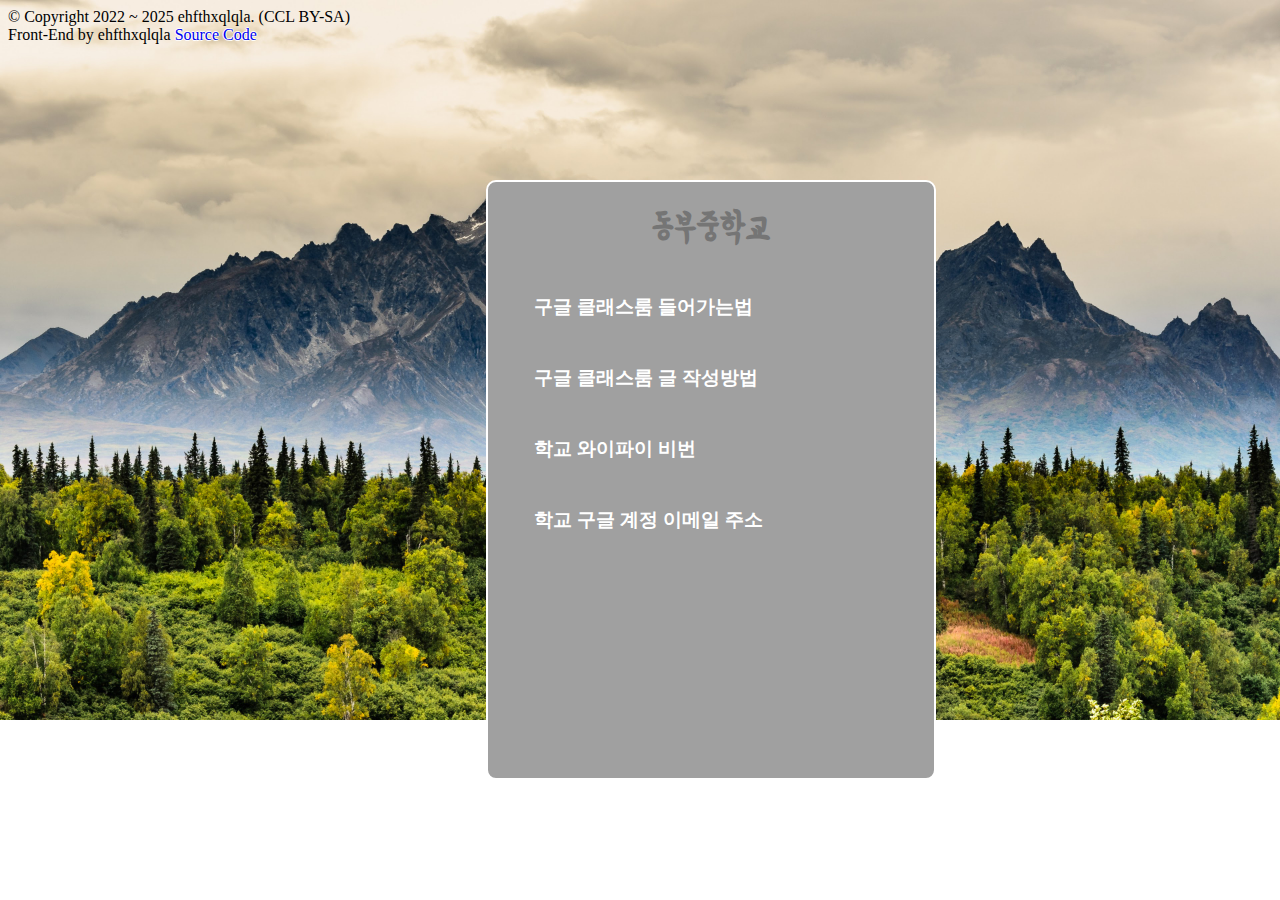
==== src/index.html @ 0b22c38d "ehfthxqlqla" ====
<!DOCTYPE html>
<html lang="en">
<head>
    <meta charset="UTF-8">
    <meta http-equiv="X-UA-Compatible" content="IE=edge">
    <meta name="viewport" content="width=device-width, initial-scale=1.0">
    <title>동부중</title>
    <link rel="preconnect" href="https://fonts.googleapis.com">
    <link rel="preconnect" href="https://fonts.gstatic.com" crossorigin>
    <link href="https://fonts.googleapis.com/css2?family=Do+Hyeon&family=Yeon+Sung&display=swap" rel="stylesheet">
    <link rel="preconnect" href="https://fonts.googleapis.com">
    <link rel="preconnect" href="https://fonts.gstatic.com" crossorigin>
    <link href="https://fonts.googleapis.com/css2?family=Do+Hyeon&display=swap" rel="stylesheet">
    <link rel="stylesheet" href="./css/jquery.bxslider.css">
    <link rel="stylesheet" href="./css/style.css">
    <script src="./js/jquery.min.js"></script>
    <script src="./js/jquery.bxslider.js"></script>
    <script src="./js/app.js"></script>
</head>
<body>
    <div id="loading">
        <span id="loading-span">로딩중... 0%</span>
        <img src="./images/bx_loader.gif" alt="로딩중..."class="loading-gif">
        <progress value="1" max="100" class="loading-prog">0%</progress>
    </div>

    <div id="tutorial">
        <h1 class="title">동부중학교</h1>
        <ul>
            <a href="./classroom.html">
                <li>구글 클래스룸 들어가는법</li>
            </a>

            <a href="">
                <li>구글 클래스룸 글 작성방법</li>
            </a>

            <a href="javascript:void(0)" id="school-wifi">
                <li>학교 와이파이 비번</li>
            </a>

            <div class="wifi-popup">
                1. 딱봐도 학교 와이파이인거 찾기
                <br>
                <span>2. ID : </span><input type="text" value="dongbums" class="wifi-id-pw" readonly id="input-pw-copy1"><img src="./images/copy.png" alt="복사" class="copy-text" id="copy-img-1">
                <br>
                <span>3. PW : </span><input type="text" value="123456" class="wifi-id-pw" readonly id="input-pw-copy2"><img src="./images/copy.png" alt="복사" class="copy-text" id="copy-img-2">
                <br>
                4. CA인증인가 뭔가 하는거 : 안 함 <img class="xbutton" src="./images/xbutton.png" alt="닫기">

                <div class="copied" id="copy1">
                    복사 완료!
                </div>

                <div class="copied" id="copy2">
                    복사 완료!
                </div>
            </div>

            <a href="javascript:void(0)" id="emailpop">
                <li>학교 구글 계정 이메일 주소</li>
            </a>

            <div class="email-popup">
                1. 구글 로그인 창으로 들어가기
                <br>
                <span>2. 이메일 : 22dbms103XX@dge.go.kr</span>
                <br>
                <span>3. 비밀번호 : 12345678</span><img class="xbutton1" src="./images/xbutton.png" alt="닫기">
            </div>
        </ul>
    </div>

    <span class="copyright">
        © Copyright 2022 ~ 2025 ehfthxqlqla. (CCL BY-SA)
        <br>
        Front-End by ehfthxqlqla
        <a href="./github.html" target="_blank" rel="noopener noreferrer" style="display: inline; text-shadow: -1px 0 #fff, 0 1px #fff, 1px 0 #fff, 0 -1px #fff;"">Source Code</a>
    </span>
</body>
</html>
---- src/css/style.css ----
a {
    text-decoration: none;
}

a:hover, a:focus { animation-duration: 3s; animation-name: rainbowLink; animation-iteration-count: infinite; } 
@keyframes rainbowLink {     
    0% { color: #ff2a2a; }
    15% { color: #ff7a2a; }
    30% { color: #ffc52a; }
    45% { color: #43ff2a; }
    60% { color: #2a89ff; }
    75% { color: #202082; }
    90% { color: #6b2aff; } 
    100% { color: #e82aff; }
}

ul {
    list-style-type: none;
}

body {
    background-image: url("../images/bg.jpg");
    background-repeat: no-repeat;
    background-size: cover;
}

#loading {
    text-align: center;
    width: 350px;
    height: 125px;
    position: absolute;
    top: 42%;
    left: 42%;
    background-color: white;
    box-sizing: border-box;
    border-radius: 5px;
    border: 1px solid black;
    padding-top: 25px;
}

#loading-span {
    font-family: 'Do Hyeon', sans-serif;
    font-size: 36px;
}

.loading-prog::-webkit-progress-bar {
    display: block;
    background-color: chartreuse;
    color: chartreuse;
    box-sizing: border-box;
    border-radius: 10px;
}

.loading-prog {
    width: 70%;
    height: 20%;
}

#tutorial {
    position: absolute;
    top: 20%;
    left: 38%;
    width: 450px;
    height: 600px;
    background-color: #a0a0a0;
    box-sizing: border-box;
    border-radius: 10px;
    border: 2px solid white;
    display: none;
}

#tutorial li {
    margin-top: 45px;
    margin-left: 6px;
    font-size: larger;
    font-weight: bold;
    color: white;
}

#tutorial li:hover {
    animation-duration: 5s;
    animation-name: rainbowLink;
    animation-iteration-count: infinite;
    text-shadow: 0 0 5px #fff, 0 0 8px #fff, 0 0 19px #fff, 0 0 40px rgb(247, 247, 247),
    0 0 80px rgb(247, 247, 247), 0 0 90px rgb(247, 247, 247), 0 0 100px rgb(247, 247, 247), 0 0 149px rgb(247, 247, 247);
    transform: translateX(25px);
    transition: .5s;
    list-style-type: decimal;
}

@keyframes rainbowLink {     
    0% { color: #ff2a2a; }
    15% { color: #ff7a2a; }
    30% { color: #ffc52a; }
    45% { color: #43ff2a; }
    60% { color: #2a89ff; }
    75% { color: #202082; }
    90% { color: #6b2aff; } 
    100% { color: #e82aff; }
}

.title {
    text-align: center;
    color: #757575;
    animation-duration: 3s;
    animation-name: glowTitle;
    animation-iteration-count: infinite;
    font-family: 'Do Hyeon', sans-serif;
    font-family: 'Yeon Sung', cursive;
    font-size: 35px;
    user-select: none;
}

@keyframes glowTitle {
    0% { text-shadow: 0 0 5px #fff, 0 0 8px #fff, 0 0 19px #fff, 0 0 40px rgb(247, 247, 247),
        0 0 80px rgb(247, 247, 247), 0 0 90px rgb(247, 247, 247), 0 0 100px rgb(247, 247, 247), 0 0 149px rgb(247, 247, 247); }
        
    30% { text-shadow: 0 0 5px #fff, 0 0 3px #fff, 0 0 9px #fff, 0 0 20px rgb(247, 247, 247),
        0 0 30px rgb(247, 247, 247), 0 0 90px rgb(247, 247, 247), 0 0 60px rgb(247, 247, 247), 0 0 75px rgb(247, 247, 247); }

    50% { text-shadow: 0 0 10px #fff, 0 0 10px #fff, 0 0 5px #fff, 0 0 10px rgb(247, 247, 247),
        0 0 10px rgb(247, 247, 247), 0 0 10px rgb(247, 247, 247), 0 0 10px rgb(247, 247, 247), 0 0 10px rgb(247, 247, 247); } /* 얘가 가장 글로우가 희미할때 */

    70% { text-shadow: 0 0 5px #fff, 0 0 3px #fff, 0 0 9px #fff, 0 0 20px rgb(247, 247, 247),
        0 0 30px rgb(247, 247, 247), 0 0 90px rgb(247, 247, 247), 0 0 60px rgb(247, 247, 247), 0 0 75px rgb(247, 247, 247); }

    100% { text-shadow: 0 0 5px #fff, 0 0 8px #fff, 0 0 19px #fff, 0 0 40px rgb(247, 247, 247),
        0 0 80px rgb(247, 247, 247), 0 0 90px rgb(247, 247, 247), 0 0 100px rgb(247, 247, 247), 0 0 149px rgb(247, 247, 247); }
}

#copyright {
    color: #000;
    font-size: 20px;
}

.wifi-popup {
    display: none;
    text-decoration: none;
    padding-top: 3px;
    padding-left: 10px;
    width: 325px;
    height: 100px;
    position: absolute;
    background-color: #fff;
    box-sizing: border-box;
    border-radius: 5px;
    border: 2px solid black;
    top: 280px;
    left: 60px;
}

.wifi-id-pw {
    width: 80px;
    height: 20px;
    background: none;
    outline: none;
    border: none;
    font-size: 100%;
}

#school-wifi {
    position: relative;
}

.copy-text {
    width: 15px;
    height: 15px;
    cursor: pointer;
}

.copied {
    user-select: none;
    position: absolute;
    color: #000;
    font-size: 13px;
    /* text-shadow: -0.5px 0 #000, 0 0.5px #000, 0.5px 0 #000, 0 -0.5px #000; */
    box-sizing: border-box;
    /* border: 1px solid #fff; */
    border-radius: 5px;
    text-align: center;
    width: 70px;
    height: 20px;
    background: rgb(148, 235, 61);
}

#copy1 {
    top: 4px;
    left: 110px;
}

#copy2 {
    top: 26px;
    left: 115px;
}

.xbutton {
    cursor: pointer;
    width: 17px;
    height: 17px;
}

.email-popup {
    display: none;
    text-decoration: none;
    padding-top: 3px;
    padding-left: 10px;
    width: 325px;
    height: 100px;
    position: absolute;
    background-color: #fff;
    box-sizing: border-box;
    border-radius: 5px;
    border: 2px solid black;
    top: 350px;
    left: 60px;
}

.email-id-pw {
    position: absolute;
    top: 280px;
    outline: none;
    border: none;
    background: none;
}

.xbutton1 {
    margin-left: 10px;
    cursor: pointer;
    width: 17px;
    height: 17px;
}
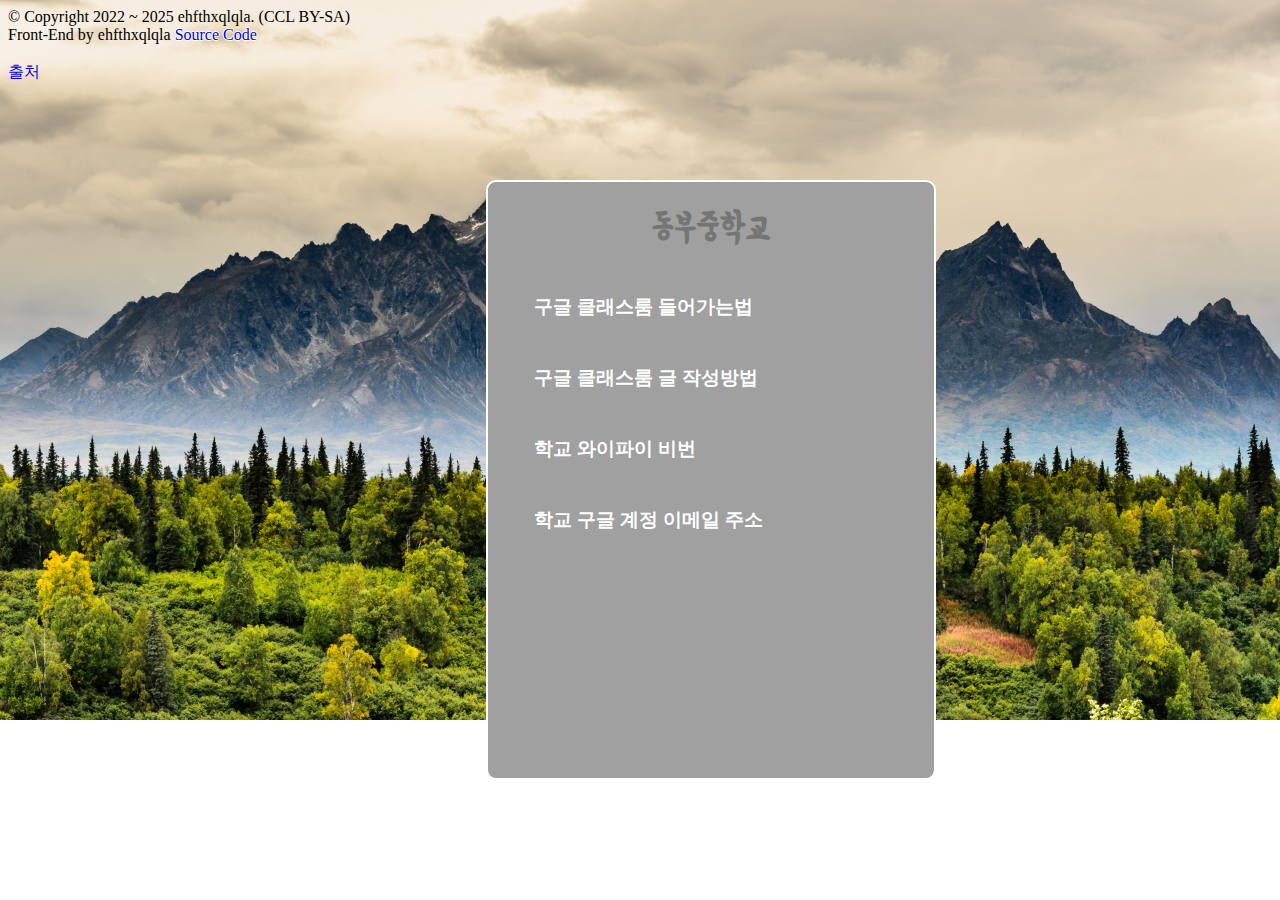
==== commit f5b54613: "Add files via upload" ====
--- a/src/index.html
+++ b/src/index.html
@@ -1,81 +1,110 @@
-<!DOCTYPE html>
-<html lang="en">
-<head>
-    <meta charset="UTF-8">
-    <meta http-equiv="X-UA-Compatible" content="IE=edge">
-    <meta name="viewport" content="width=device-width, initial-scale=1.0">
-    <title>동부중</title>
-    <link rel="preconnect" href="https://fonts.googleapis.com">
-    <link rel="preconnect" href="https://fonts.gstatic.com" crossorigin>
-    <link href="https://fonts.googleapis.com/css2?family=Do+Hyeon&family=Yeon+Sung&display=swap" rel="stylesheet">
-    <link rel="preconnect" href="https://fonts.googleapis.com">
-    <link rel="preconnect" href="https://fonts.gstatic.com" crossorigin>
-    <link href="https://fonts.googleapis.com/css2?family=Do+Hyeon&display=swap" rel="stylesheet">
-    <link rel="stylesheet" href="./css/jquery.bxslider.css">
-    <link rel="stylesheet" href="./css/style.css">
-    <script src="./js/jquery.min.js"></script>
-    <script src="./js/jquery.bxslider.js"></script>
-    <script src="./js/app.js"></script>
-</head>
-<body>
-    <div id="loading">
-        <span id="loading-span">로딩중... 0%</span>
-        <img src="./images/bx_loader.gif" alt="로딩중..."class="loading-gif">
-        <progress value="1" max="100" class="loading-prog">0%</progress>
-    </div>
-
-    <div id="tutorial">
-        <h1 class="title">동부중학교</h1>
-        <ul>
-            <a href="./classroom.html">
-                <li>구글 클래스룸 들어가는법</li>
-            </a>
-
-            <a href="">
-                <li>구글 클래스룸 글 작성방법</li>
-            </a>
-
-            <a href="javascript:void(0)" id="school-wifi">
-                <li>학교 와이파이 비번</li>
-            </a>
-
-            <div class="wifi-popup">
-                1. 딱봐도 학교 와이파이인거 찾기
-                <br>
-                <span>2. ID : </span><input type="text" value="dongbums" class="wifi-id-pw" readonly id="input-pw-copy1"><img src="./images/copy.png" alt="복사" class="copy-text" id="copy-img-1">
-                <br>
-                <span>3. PW : </span><input type="text" value="123456" class="wifi-id-pw" readonly id="input-pw-copy2"><img src="./images/copy.png" alt="복사" class="copy-text" id="copy-img-2">
-                <br>
-                4. CA인증인가 뭔가 하는거 : 안 함 <img class="xbutton" src="./images/xbutton.png" alt="닫기">
-
-                <div class="copied" id="copy1">
-                    복사 완료!
-                </div>
-
-                <div class="copied" id="copy2">
-                    복사 완료!
-                </div>
-            </div>
-
-            <a href="javascript:void(0)" id="emailpop">
-                <li>학교 구글 계정 이메일 주소</li>
-            </a>
-
-            <div class="email-popup">
-                1. 구글 로그인 창으로 들어가기
-                <br>
-                <span>2. 이메일 : 22dbms103XX@dge.go.kr</span>
-                <br>
-                <span>3. 비밀번호 : 12345678</span><img class="xbutton1" src="./images/xbutton.png" alt="닫기">
-            </div>
-        </ul>
-    </div>
-
-    <span class="copyright">
-        © Copyright 2022 ~ 2025 ehfthxqlqla. (CCL BY-SA)
-        <br>
-        Front-End by ehfthxqlqla
-        <a href="./github.html" target="_blank" rel="noopener noreferrer" style="display: inline; text-shadow: -1px 0 #fff, 0 1px #fff, 1px 0 #fff, 0 -1px #fff;"">Source Code</a>
-    </span>
-</body>
+<!DOCTYPE html>
+<html lang="en">
+<head>
+    <meta charset="UTF-8">
+    <meta http-equiv="X-UA-Compatible" content="IE=edge">
+    <meta name="viewport" content="width=device-width, initial-scale=1.0">
+    <title>동부중</title>
+    <link rel="apple-touch-icon" sizes="57x57" href="./favicon/apple-icon-57x57.png">
+    <link rel="apple-touch-icon" sizes="60x60" href="./favicon/apple-icon-60x60.png">
+    <link rel="apple-touch-icon" sizes="72x72" href="./favicon/apple-icon-72x72.png">
+    <link rel="apple-touch-icon" sizes="76x76" href="./favicon/apple-icon-76x76.png">
+    <link rel="apple-touch-icon" sizes="114x114" href="./favicon/apple-icon-114x114.png">
+    <link rel="apple-touch-icon" sizes="120x120" href="./favicon/apple-icon-120x120.png">
+    <link rel="apple-touch-icon" sizes="144x144" href="./favicon/apple-icon-144x144.png">
+    <link rel="apple-touch-icon" sizes="152x152" href="./favicon/apple-icon-152x152.png">
+    <link rel="apple-touch-icon" sizes="180x180" href="./favicon/apple-icon-180x180.png">
+    <link rel="icon" type="image/png" sizes="192x192"  href="./favicon/android-icon-192x192.png">
+    <link rel="icon" type="image/png" sizes="32x32" href="./favicon/favicon-32x32.png">
+    <link rel="icon" type="image/png" sizes="96x96" href="./favicon/favicon-96x96.png">
+    <link rel="icon" type="image/png" sizes="16x16" href="./favicon/favicon-16x16.png">
+    <link rel="manifest" href="./favicon/manifest.json">
+    <meta name="msapplication-TileColor" content="#ffffff">
+    <meta name="msapplication-TileImage" content="/ms-icon-144x144.png">
+    <meta name="theme-color" content="#ffffff">
+    <link rel="preconnect" href="https://fonts.googleapis.com">
+    <link rel="preconnect" href="https://fonts.gstatic.com" crossorigin>
+    <link href="https://fonts.googleapis.com/css2?family=Do+Hyeon&family=Yeon+Sung&display=swap" rel="stylesheet">
+    <link rel="preconnect" href="https://fonts.googleapis.com">
+    <link rel="preconnect" href="https://fonts.gstatic.com" crossorigin>
+    <link href="https://fonts.googleapis.com/css2?family=Do+Hyeon&display=swap" rel="stylesheet">
+    <link href='//spoqa.github.io/spoqa-han-sans/css/SpoqaHanSansNeo.css' rel='stylesheet' type='text/css'>
+    <link rel="stylesheet" href="./css/jquery.bxslider.css">
+    <link rel="stylesheet" href="./css/style.css">
+    <script src="./js/jquery.min.js"></script>
+    <script src="./js/jquery.bxslider.js"></script>
+    <script src="./js/app.js"></script>
+</head>
+<body>
+    <div id="loading">
+        <span id="loading-span">로딩중... 0%</span>
+        <img src="./images/bx_loader.gif" alt="로딩중..."class="loading-gif">
+        <progress value="1" max="100" class="loading-prog">0%</progress>
+    </div>
+
+    <div id="tutorial">
+        <h1 class="title">동부중학교</h1>
+        <ul>
+            <a href="./classroom.html">
+                <li>구글 클래스룸 들어가는법</li>
+            </a>
+
+            <a href="">
+                <li>구글 클래스룸 글 작성방법</li>
+            </a>
+
+            <a href="javascript:void(0)" id="school-wifi">
+                <li>학교 와이파이 비번</li>
+            </a>
+
+            <div class="wifi-popup">
+                1. 딱봐도 학교 와이파이인거 찾기
+                <br>
+                <span>2. ID : </span><input type="text" value="dongbums" class="wifi-id-pw" readonly id="input-pw-copy1"><img src="./images/copy.png" alt="복사" class="copy-text" id="copy-img-1" title="복사하려면 클릭하세요.">
+                <br>
+                <span>3. PW : </span><input type="text" value="123456" class="wifi-id-pw" readonly id="input-pw-copy2"><img src="./images/copy.png" alt="복사" class="copy-text" id="copy-img-2" title="복사하려면 클릭하세요.">
+                <br>
+                4. CA인증인가 뭔가 하는거 : 안 함 <img class="xbutton" src="./images/xbutton.png" alt="닫기">
+
+                <!-- <span>내 핫스팟은 그냥 <b>1학년 3반 핫스팟</b> 찾아서 연결</span> -->
+
+                <div class="copied" id="copy1">
+                    복사 완료!
+                </div>
+
+                <div class="copied" id="copy2">
+                    복사 완료!
+                </div>
+            </div>
+
+            <a href="javascript:void(0)" id="emailpop">
+                <li>학교 구글 계정 이메일 주소</li>
+            </a>
+
+            <div class="email-popup">
+                1. 구글 로그인 창으로 들어가기
+                <br>
+                <span>2. 이메일 : </span>
+                <input type="text" class="email-copy" readonly id="email-copy1" value="22dbms103번호@dge.go.kr">
+                <img src="./images/copy.png" alt="복사" class="copy-img-email">
+                <br>
+                <span>3. 비밀번호 : 12345678</span><img class="xbutton1" src="./images/xbutton.png" alt="닫기">
+
+                <div class="copied" id="copy-email1">
+                    복사 완료!
+                </div>
+            </div>
+        </ul>
+    </div>
+
+    <span class="copyright">
+        © Copyright 2022 ~ 2025 ehfthxqlqla. (CCL BY-SA)
+        <br>
+        Front-End by ehfthxqlqla
+        <a href="./github.html" target="_blank" rel="noopener noreferrer" style="display: inline; text-shadow: -1px 0 #fff, 0 1px #fff, 1px 0 #fff, 0 -1px #fff;"">Source Code</a>
+        <br>
+        <br>
+        <a href="./copyright.html">출처</a>
+    </span>
+</body>
 </html>--- a/src/css/style.css
+++ b/src/css/style.css
@@ -75,6 +75,8 @@
     font-size: larger;
     font-weight: bold;
     color: white;
+    transform: translateX(0px);
+    transition: .5s;
 }
 
 #tutorial li:hover {
@@ -128,6 +130,34 @@
         0 0 80px rgb(247, 247, 247), 0 0 90px rgb(247, 247, 247), 0 0 100px rgb(247, 247, 247), 0 0 149px rgb(247, 247, 247); }
 }
 
+.assertive-title {
+    text-align: center;
+    color: #ff2a2a;
+    animation-duration: 3s;
+    animation-name: asserTitle;
+    animation-iteration-count: infinite;
+    font-family: 'Do Hyeon', sans-serif;
+    font-family: 'Yeon Sung', cursive;
+    font-size: 35px;
+}
+
+@keyframes asserTitle {
+    0% { text-shadow: 0 0 5px #fff, 0 0 8px #fff, 0 0 19px #fff, 0 0 40px rgb(247, 247, 247),
+        0 0 80px rgb(247, 247, 247), 0 0 90px rgb(247, 247, 247), 0 0 100px rgb(247, 247, 247), 0 0 149px rgb(247, 247, 247); }
+        
+    30% { text-shadow: 0 0 5px #fff, 0 0 3px #fff, 0 0 9px #fff, 0 0 20px rgb(247, 247, 247),
+        0 0 30px rgb(247, 247, 247), 0 0 90px rgb(247, 247, 247), 0 0 60px rgb(247, 247, 247), 0 0 75px rgb(247, 247, 247); }
+
+    50% { text-shadow: 0 0 10px #fff, 0 0 10px #fff, 0 0 5px #fff, 0 0 10px rgb(247, 247, 247),
+        0 0 10px rgb(247, 247, 247), 0 0 10px rgb(247, 247, 247), 0 0 10px rgb(247, 247, 247), 0 0 10px rgb(247, 247, 247); } /* 얘가 가장 글로우가 희미할때 */
+
+    70% { text-shadow: 0 0 5px #fff, 0 0 3px #fff, 0 0 9px #fff, 0 0 20px rgb(247, 247, 247),
+        0 0 30px rgb(247, 247, 247), 0 0 90px rgb(247, 247, 247), 0 0 60px rgb(247, 247, 247), 0 0 75px rgb(247, 247, 247); }
+
+    100% { text-shadow: 0 0 5px #fff, 0 0 8px #fff, 0 0 19px #fff, 0 0 40px rgb(247, 247, 247),
+        0 0 80px rgb(247, 247, 247), 0 0 90px rgb(247, 247, 247), 0 0 100px rgb(247, 247, 247), 0 0 149px rgb(247, 247, 247); }
+}
+
 #copyright {
     color: #000;
     font-size: 20px;
@@ -147,6 +177,7 @@
     border: 2px solid black;
     top: 280px;
     left: 60px;
+    z-index: 1;
 }
 
 .wifi-id-pw {
@@ -202,7 +233,7 @@
 .email-popup {
     display: none;
     text-decoration: none;
-    padding-top: 3px;
+    padding-top: 15px;
     padding-left: 10px;
     width: 325px;
     height: 100px;
@@ -213,6 +244,7 @@
     border: 2px solid black;
     top: 350px;
     left: 60px;
+    z-index: 1;
 }
 
 .email-id-pw {
@@ -228,4 +260,23 @@
     cursor: pointer;
     width: 17px;
     height: 17px;
+}
+
+.copy-img-email {
+    cursor: pointer;
+    width: 13px;
+    height: 15px;
+}
+
+#email-copy1 {
+    outline: none;
+    border: none;
+    background: none;
+}
+
+#copy-email1 {
+    position: absolute;
+    top: 14px;
+    left: 238px;
+    display: none;
 }